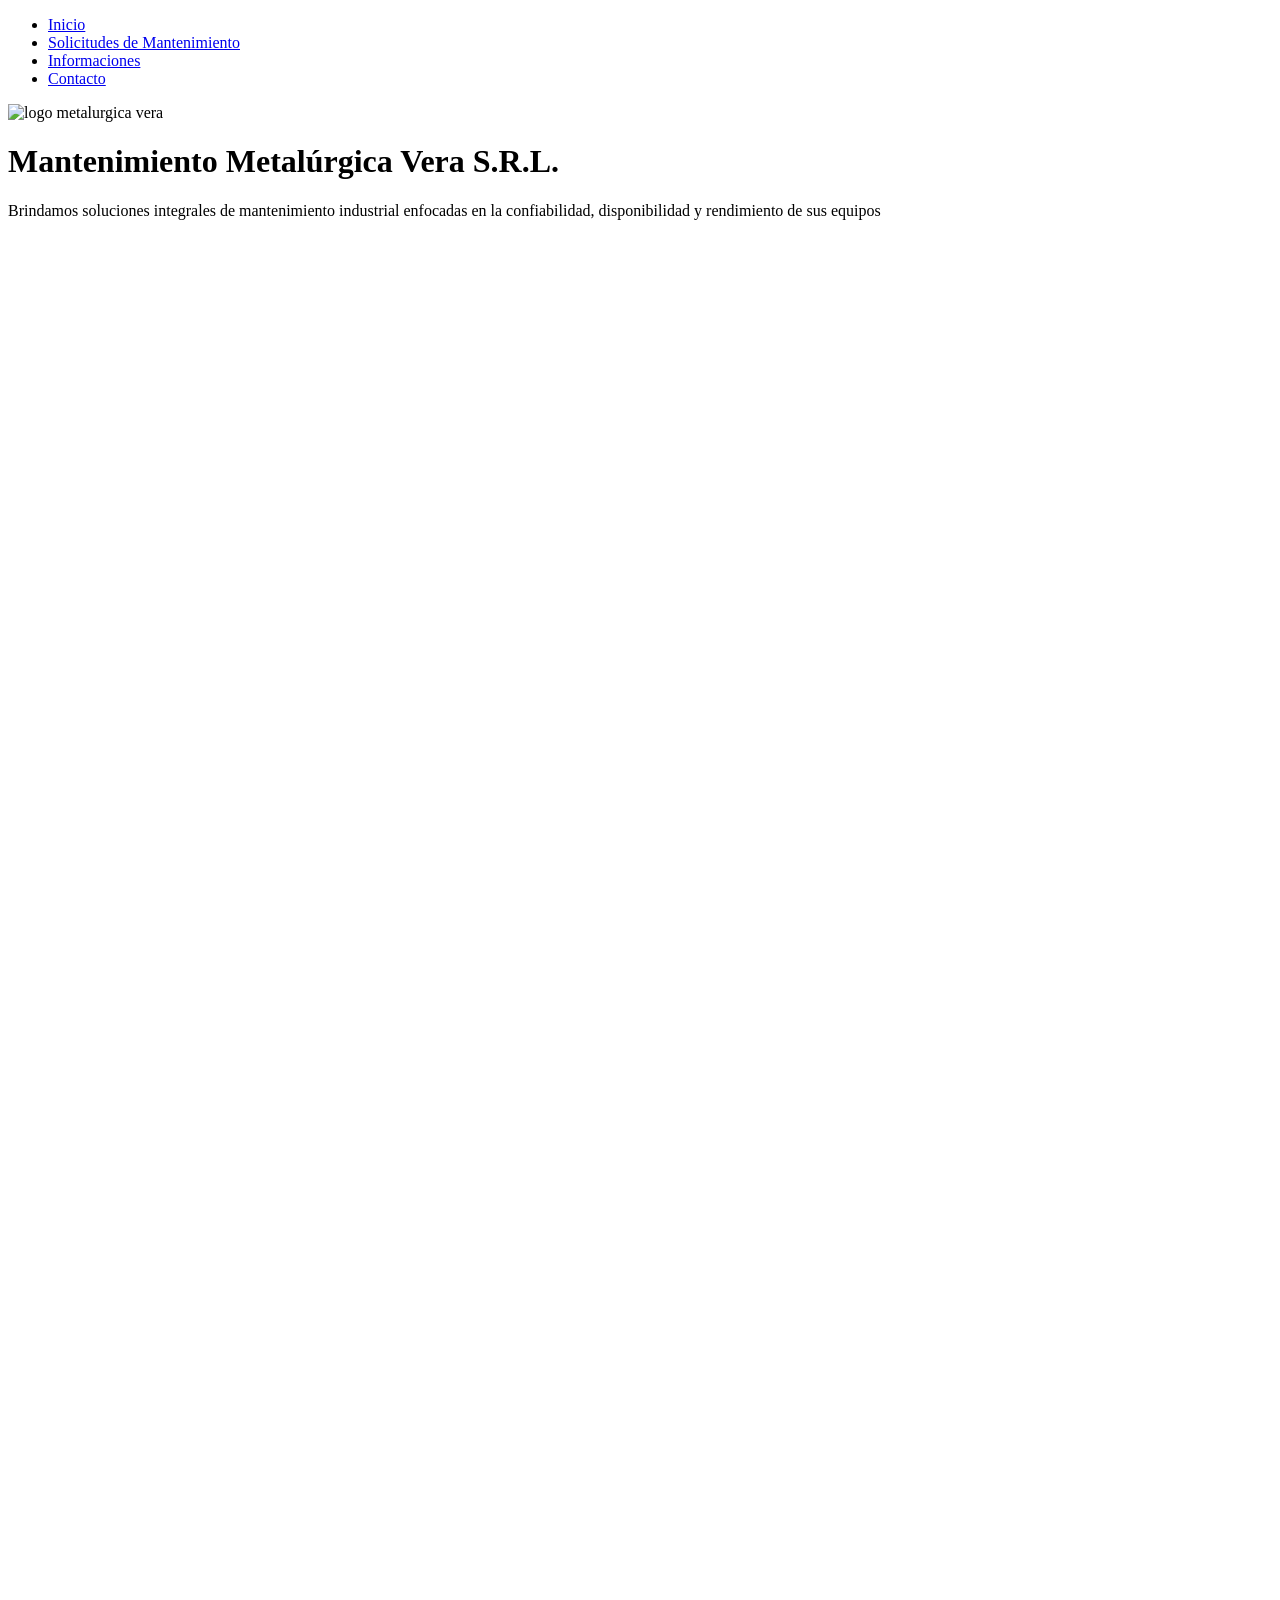
==== pages/Asignanar-tecnico.html @ 6f3dbe13 "Subida inicial" ====
<!DOCTYPE html>
<html lang="es">
    <head>
        <meta charset="utf-8">
        <meta name="viewport" content="width=device-width, initial-scale=1.0">
        <title>Mantenimiento Metalúrgica Vera SRL</title>
        <link rel="stylesheet" href="estilos.css">
    </head>
    <body>
        <header >
            <nav class="nav-bar">
                 <ul class="list-bar">
                    <li><a href="./index.html">Inicio</a></li>
                    <li><a href="./index.html#Solicitudes">Solicitudes de Mantenimiento</a></li>
                    <li><a href="./index.html#Informaciones">Informaciones</a></li>
                    <li><a href="#contacto">Contacto</a></li>
                 </ul>
            </nav>
            <div class="banner">
            <div class="logo"><img height="150" width="150" src="Logo.png" alt="logo metalurgica vera"></div>
            <div class="hero">
                <h1>Mantenimiento Metalúrgica Vera S.R.L.</h1>
                <p>Brindamos soluciones integrales de mantenimiento industrial enfocadas en la confiabilidad, disponibilidad y rendimiento de sus equipos</p>
            </div>
            </div>  
        </header>
        <body>
            <main>
                <iframe src="https://forms.office.com/Pages/ResponsePage.aspx?id=NZva7YvtyUWWTKbrPuRyG1OEneEhG35AiBW0QyXPVf9UNUlWRFpEVExGWkkxWTVPWEhKRU5NWTJGOC4u"
                 frameborder="0"
                 width="100%" height="2500">Formulario de Solicitud</iframe>
            </main>
        </body>
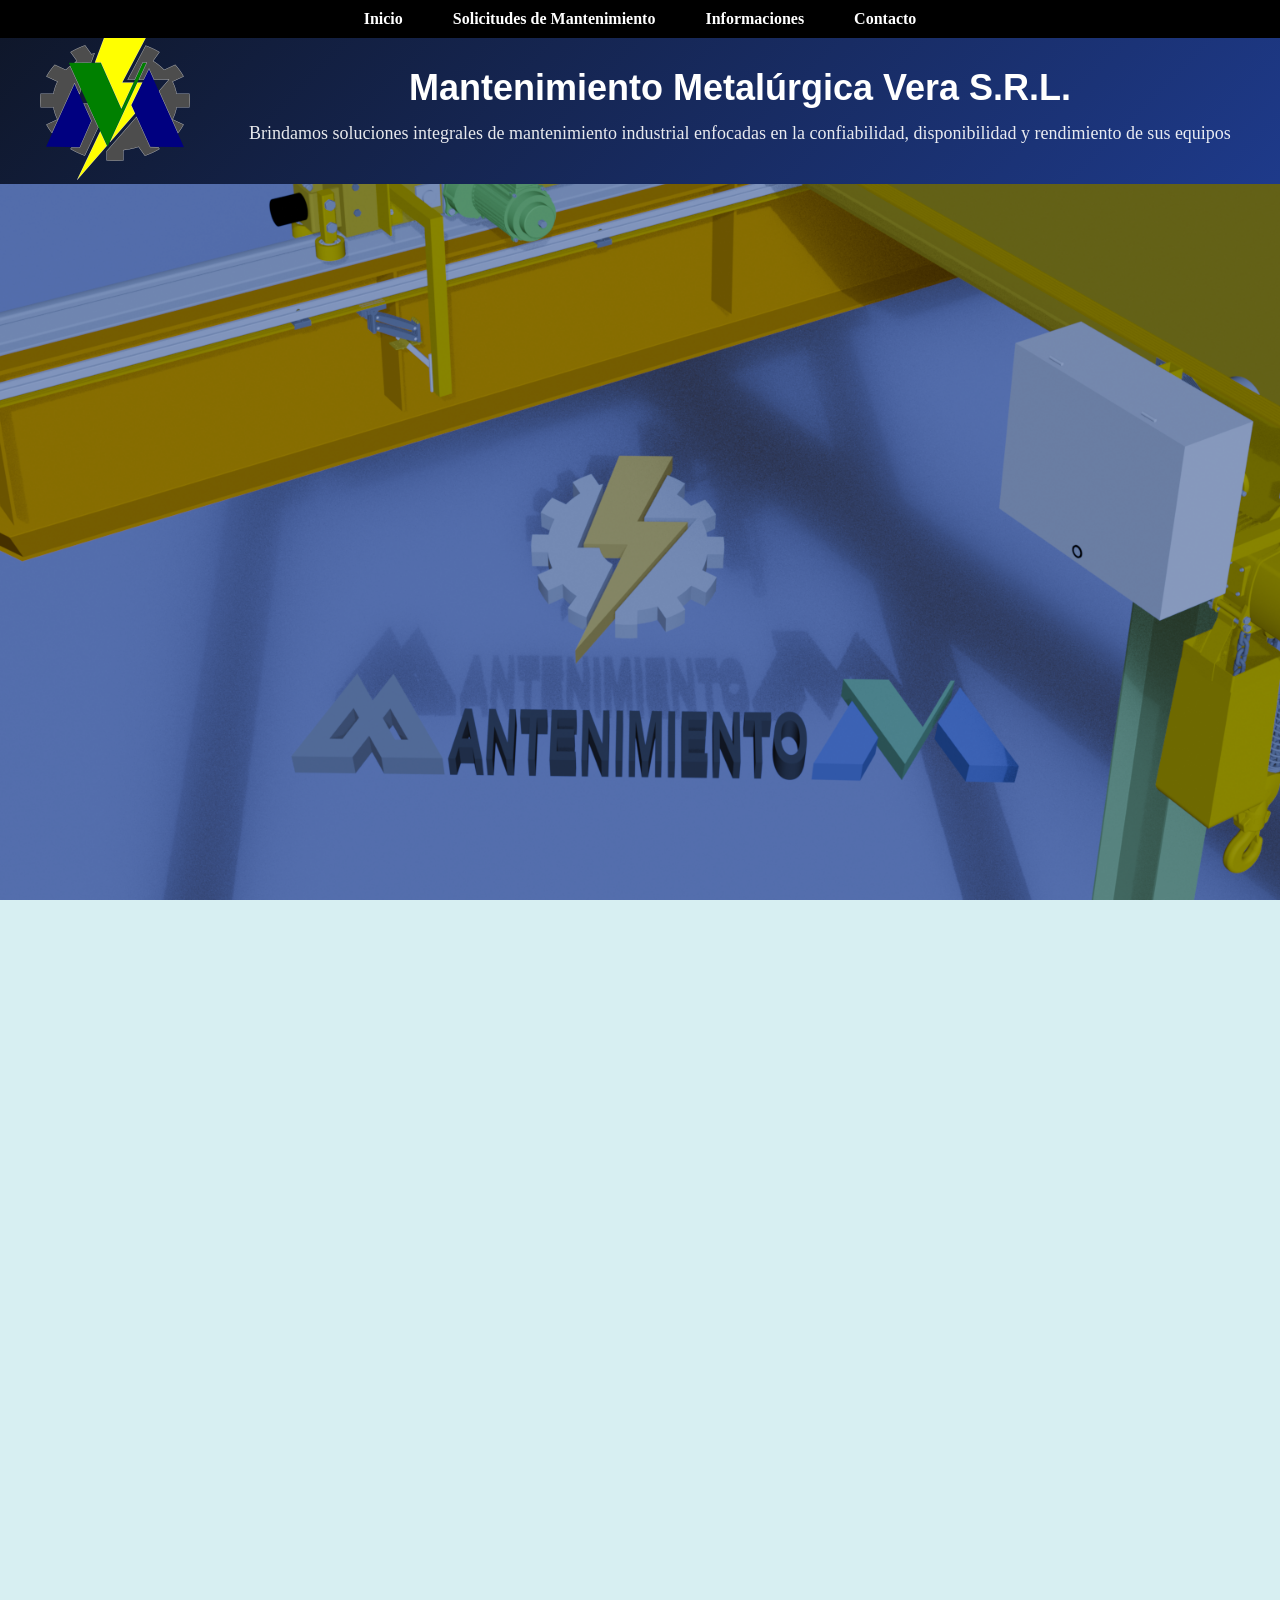
==== commit 01f71d3f: "Actualización de contenido en pages" ====
--- a/pages/Asignanar-tecnico.html
+++ b/pages/Asignanar-tecnico.html
@@ -4,7 +4,7 @@
         <meta charset="utf-8">
         <meta name="viewport" content="width=device-width, initial-scale=1.0">
         <title>Mantenimiento Metalúrgica Vera SRL</title>
-        <link rel="stylesheet" href="estilos.css">
+        <link rel="stylesheet" href="../css/estilos.css">
     </head>
     <body>
         <header >
@@ -17,7 +17,7 @@
                  </ul>
             </nav>
             <div class="banner">
-            <div class="logo"><img height="150" width="150" src="Logo.png" alt="logo metalurgica vera"></div>
+            <div class="logo"><img height="150" width="150" src="../img/Logo.png" alt="logo metalurgica vera"></div>
             <div class="hero">
                 <h1>Mantenimiento Metalúrgica Vera S.R.L.</h1>
                 <p>Brindamos soluciones integrales de mantenimiento industrial enfocadas en la confiabilidad, disponibilidad y rendimiento de sus equipos</p>
--- a/css/estilos.css
+++ b/css/estilos.css
@@ -0,0 +1,405 @@
+html, body {
+    min-height: 100%;
+}
+
+body {
+    background-image: url('../img/fondo.png'); 
+    background-size: cover;   
+    background-position: center top;
+    background-repeat: no-repeat;
+    background-attachment: fixed;
+    margin: 0;
+    padding: 0;
+    padding-top: 30px;
+    background-color: rgba(176,224,230,0.5);
+}
+/* Estilos para el banner */
+.banner {
+    height: auto;
+    display: flex;
+    align-items: center;              
+    background: linear-gradient(135deg, #0f172a, #1e3a8a);
+    padding: 0 20px;                  
+    box-sizing: border-box;
+    margin:0;
+}
+.logo {
+    flex: 0 0 auto;                   
+    margin-right: 30px;
+    margin-left: 20px;
+}
+.logo img {
+    height: 150px;
+    width: 150px;
+}
+.hero {
+    flex: 1;                         
+    color: white;
+    text-align: center;
+    padding: 0;                      
+}
+.hero h1 {
+    font-size: 36px;                  
+    margin: 0 0 10px 0;
+    font-family: sans-serif;
+}
+.hero p {
+    font-size: 18px;
+    max-width: 1000px;
+    margin: 0 auto;
+    line-height: 1.6;
+    opacity: 0.9;
+}
+header {
+    top: 0;
+    left: 0;
+    width: 100%;
+    z-index: 1000;
+    background-color: white;
+}
+/* Estilos para la barra de navegación */
+.nav-bar {
+    display: flex;
+    position: fixed;
+    justify-content: center;
+    top: 0;
+    left: 0;
+    width: 100%;     
+    background-color: black;
+    z-index: 1000;
+}
+.list-bar {
+    display: inline-flex;
+    gap: 30px;
+    list-style: none;
+    margin: 0;
+    padding: 10px;
+}
+.list-bar a {
+    text-decoration: none;
+    color: white;
+    font-weight: bold;
+    padding: 5px 10px;
+    transition: background-color 0.3s ease;
+}
+/* Estilos para la sección de inicio */
+.inicio {
+    margin: 0;
+    padding: 0;
+    width: 100%;
+    height: 100%;
+    /*background-color: red;*/
+}
+.principal {
+    display: grid;
+    grid-template-columns: repeat(auto-fit, minmax(250px, 1fr));
+    gap: 5px;
+    margin:0 200px;
+    width: 80%;
+    justify-content: center;
+}
+.inicio h2 {
+    display: flex;
+    margin-top: 0;
+    padding-top: 30px;
+    margin-left: 20px;
+    font-size: 32px;
+    font-family: sans-serif;
+    justify-content: left;
+}
+.card {
+    width: 200px;
+    height: 150px;
+    padding: 20px;
+    margin: 0;
+    border: 2px solid #070707;
+    border-radius: 10px;
+    background-color: skyblue;
+    box-shadow: 0 2px 8px rgba(0,0,0,0.1);
+    margin-bottom: 60px;
+}
+.card figcaption {
+    font-size: 16px;
+    color: black;
+    font-weight: bold;
+}
+/* Estilos para el separador */
+hr {
+    margin: 0;
+    border: none;              
+    height: 9px;               
+    background-color: #1b4bcf   
+}
+/* Estilos para la sección de solicitudes */
+#Solicitudes {
+  margin: 0;
+  width: 100%;
+  height: 100%;
+  padding-bottom: 40px;
+  box-sizing: border-box;
+  /*background-color: hsl(195, 53%, 79%, 0.5);*/ /* Color de fondo con transparencia */
+}
+#solicitudes-title {
+  margin: 0;
+  padding-top: 50px;
+  font-size: 32px;
+  margin-left: 20px;
+  text-align: left;
+  font-family: sans-serif;
+  box-sizing: border-box;
+}
+.form-container {
+  display: flex;
+  flex-wrap: wrap;           
+  gap: 20px;                  
+  align-items: flex-start;
+  justify-content: flex-start;
+  padding: 20px 0;
+  box-sizing: border-box;
+}
+.item-formularios {
+    margin: 0 20px;
+    padding: 0 10px;
+    font-family: Arial, Helvetica, sans-serif;
+    width: auto;
+    height: auto;
+    border: 2px solid transparent;
+    flex: 1 1 100px;            
+    min-width: 200px;           
+    max-width: 400px;
+    padding: 16px;
+    box-shadow: 0 1px 4px rgba(0,0,0,0.08);
+    box-sizing: border-box;
+}  
+.item-formularios:hover {
+    border: 2px solid rgb(28, 28, 233);
+}
+.item-formularios p {
+    font-size: 25px;
+    text-align: center;
+    
+}
+.item-formularios a {
+color: black;
+text-decoration: none;
+}
+span {
+    font-size: 50px;
+    display:  block;
+}
+
+/* Estilos para la sección de informaciones */
+#Informaciones {
+    width: 100%;
+    height: auto;
+    margin: 0;
+    padding: 0;
+    /*background-color: hsla(310, 81%, 48%, 0.3);*/ /* Color de fondo con transparencia */
+}
+#Informaciones h2 {
+    font-size: 32px;
+    font-family: sans-serif;
+    text-align: left;
+    margin-left: 40px;
+    margin-top: 0;
+    padding-top: 50px;
+    margin-bottom: 0;
+}
+.Informaciones p{
+    font-size: 18px;
+    font-family: arial;
+    text-align: left;
+    margin-left: 40px;
+    margin-top: 0;
+    padding-top: 0;
+
+}
+.informaciones-container {
+  display: flex;
+  flex-wrap: wrap;           
+  gap: 20px;                  
+  align-items: flex-start;
+  justify-content: center;
+  padding: 20px 0;
+  box-sizing: border-box;
+  margin-left: 40px;
+
+}
+.Informaciones li {
+    font-size: 25px;
+    font-family: Arial;
+}
+.Informaciones .Datos {
+    margin: 20px auto 50px 50px;
+    flex: 1 1 auto;
+}
+.datos-container {
+    display: block;
+    align-items: center;
+    padding-left: 50px;
+    margin-top: -80px;
+}
+.datos-container h3 {
+    font-size: 22px;
+    font-family: sans-serif;
+    margin-bottom: 0;
+    text-align: center;
+    margin-left: 50px;
+}
+.option-list {
+  list-style-type: lower-alpha;
+  padding: 0;
+}
+.option-list li {
+  margin: 30px 50px;
+  font-size: 18px;
+  border: 2px solid transparent;
+
+}
+.option-list li:hover {
+  background-color: lightgray;
+}
+.option-list i {
+  margin-right: 8px;
+  color: darkblue;
+  text-shadow: 1px 1px 3px rgba(0,0,0,0.6); 
+  font-size: 35px;
+}
+.option-list a {
+    text-decoration: none;
+    color: #FFFFFF;
+    text-shadow: 2px 2px 4px rgba(0,0,0,0.7);   
+}
+/* Estilos para la sección de formularios y timeline */
+.form-adds {
+    width: 100%;
+    height: auto;
+    margin: 0;
+    padding: 0;
+    /*background-color: black;*/ /* Color de fondo */
+}
+.formularios-timeline {
+    padding: 0;
+    margin: 0;
+    /*background-color: blue;*/ /* Color de fondo */
+}
+.formularios-timeline h2 {
+    font-family: sans-serif;
+    font-size: 32px;
+    font-weight: bold;
+    margin: 0 0 0 40px;
+    padding: 20px;
+
+}
+.timeline {
+    margin: 0 0 0 50px;
+    list-style: none;
+    padding: 20px;
+    position: relative;
+}
+.timeline::before {
+  content: '';
+  position: absolute;
+  left: 37px;
+  top: 0;
+  bottom: 0;
+  width: 4px;
+  background: #e74c3c;
+}
+.timeline li {
+  position: relative;
+  margin: 20px 0;
+  padding-left: 60px;
+}
+.timeline li::before {
+  content: '⬤';
+  position: absolute;
+  left: 10px;
+  top: 15px;
+  font-size: 20px;
+  color: #e74c3c;
+}
+.timeline .content {
+  background: #fff;
+  padding: 15px;
+  border-radius: 8px;
+  box-shadow: 0 4px 8px rgba(0,0,0,0.1);
+  margin: 0;
+}
+.timeline h3 {
+  margin: 0 0 5px;
+  font-size: 16px;
+}
+.timeline p {
+  margin: 0;
+  font-size: 13px;
+  color: #666;
+}
+/* Estilos para la sección de servicios */
+.servicios {
+    padding: auto;
+    margin: 0;
+    padding: 20px;
+    /*background-color: purple;*/ /* Color de fondo */
+}
+.servicios h2 {
+    text-align: left;
+    margin-left: 40px;
+    font-size: 32px;
+    font-family: sans-serif;
+}
+.video-servicios {
+  display: flex;
+  flex-wrap: nowrap; 
+  align-items: center;     
+  padding: 20px 0;
+  box-sizing: border-box;
+}
+.video-container {
+    margin-left: 40px;
+    max-width: 45%;
+    margin-top: 0;
+}
+.video-container video {
+  width: 100%;
+  height: auto;
+  min-width: 600px;
+  min-height: 200px;
+
+  display: block;
+  border-radius: 6px;
+}
+.video-description h3 {
+    margin-top: 50px;
+    margin-bottom: 0;
+    margin-left: 50px;
+    font-size: 26px;
+    font-family: sans-serif;
+    height: auto;
+    width: 50%;
+}
+.video-description p {
+    width: 50%;
+    margin-top: 0px;
+    font-size: 21px;
+    line-height: 1.5;
+    color: black;
+    margin-left: 50px;
+}
+/* Estilos para el botón de WhatsApp */
+.whatsapp-float {
+  position: fixed;
+  bottom: 40px;   
+  right: 40px;    
+  z-index: 1000;
+}
+.whatsapp-float img {
+  width: 60px;  
+  height: 60px;
+  border-radius: 50%;
+  box-shadow: 0 2px 6px rgba(0,0,0,0.3);
+  transition: transform 0.2s ease;
+}
+.whatsapp-float img:hover {
+  transform: scale(1.1);
+}
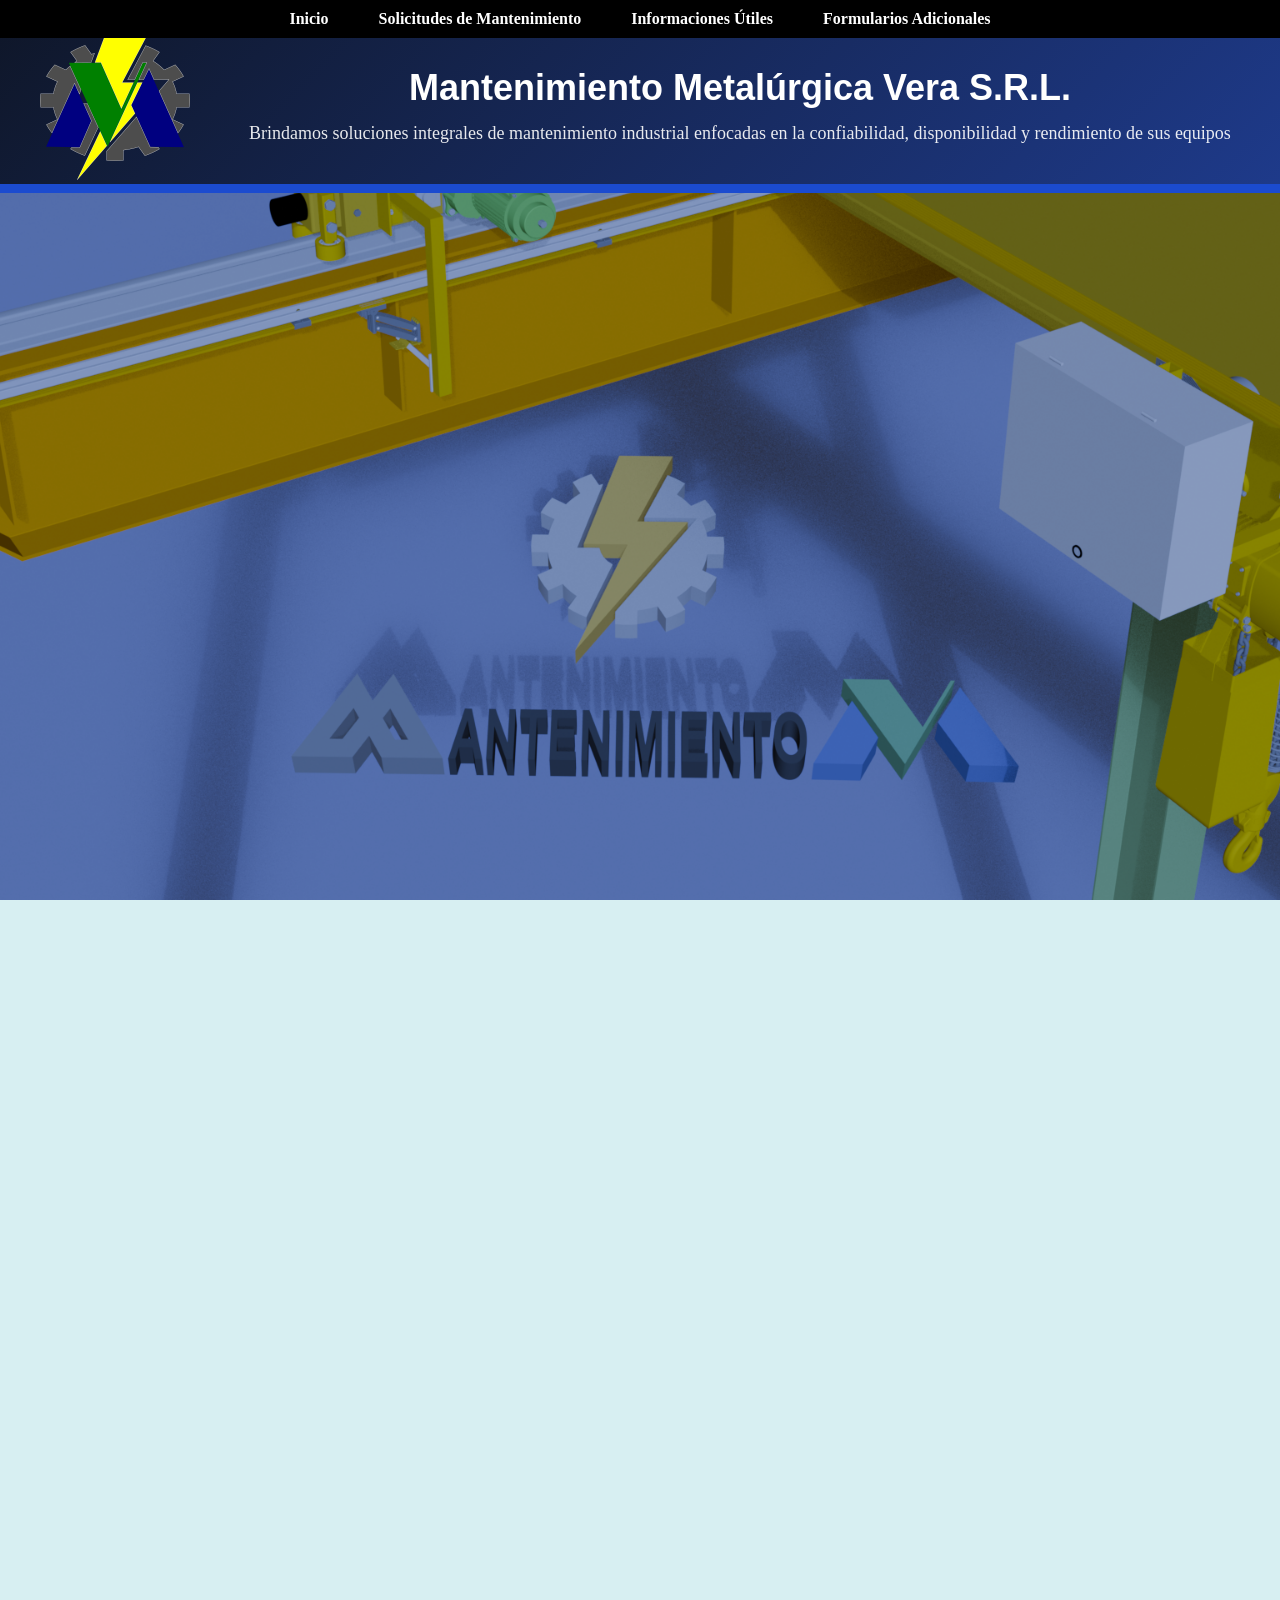
==== commit a796b83d: "cambios den formato y agregado de formularios adicionales" ====
--- a/pages/Asignanar-tecnico.html
+++ b/pages/Asignanar-tecnico.html
@@ -10,10 +10,10 @@
         <header >
             <nav class="nav-bar">
                  <ul class="list-bar">
-                    <li><a href="./index.html">Inicio</a></li>
-                    <li><a href="./index.html#Solicitudes">Solicitudes de Mantenimiento</a></li>
-                    <li><a href="./index.html#Informaciones">Informaciones</a></li>
-                    <li><a href="#contacto">Contacto</a></li>
+                    <li><a href="../index.html">Inicio</a></li>
+                    <li><a href="../index.html#Solicitudes">Solicitudes de Mantenimiento</a></li>
+                    <li><a href="../index.html#Informaciones">Informaciones Útiles</a></li>
+                    <li><a href="..//index.html#form-adds">Formularios Adicionales</a></li>
                  </ul>
             </nav>
             <div class="banner">
@@ -24,7 +24,9 @@
             </div>
             </div>  
         </header>
-        <body>
+
+        <hr>
+
             <main>
                 <iframe src="https://forms.office.com/Pages/ResponsePage.aspx?id=NZva7YvtyUWWTKbrPuRyG1OEneEhG35AiBW0QyXPVf9UNUlWRFpEVExGWkkxWTVPWEhKRU5NWTJGOC4u"
                  frameborder="0"
--- a/css/estilos.css
+++ b/css/estilos.css
@@ -289,6 +289,7 @@
     font-weight: bold;
     margin: 0 0 0 40px;
     padding: 20px;
+    padding-top: 50px;
 
 }
 .timeline {
@@ -311,6 +312,9 @@
   margin: 20px 0;
   padding-left: 60px;
 }
+.timeline li a{
+    text-decoration: none;
+}
 .timeline li::before {
   content: '⬤';
   position: absolute;
@@ -320,35 +324,39 @@
   color: #e74c3c;
 }
 .timeline .content {
-  background: #fff;
+  background: lightgreen;
   padding: 15px;
   border-radius: 8px;
   box-shadow: 0 4px 8px rgba(0,0,0,0.1);
   margin: 0;
 }
+.timeline .content:hover {
+    background-color: darkgreen;
+}
 .timeline h3 {
   margin: 0 0 5px;
   font-size: 16px;
+  color: #0f172a;
 }
 .timeline p {
   margin: 0;
   font-size: 13px;
-  color: #666;
-}
-/* Estilos para la sección de servicios */
-.servicios {
+  color: #0f172a;
+}
+/* Estilos para la sección de otros */
+.otros {
     padding: auto;
     margin: 0;
     padding: 20px;
     /*background-color: purple;*/ /* Color de fondo */
 }
-.servicios h2 {
+.otros h2 {
     text-align: left;
     margin-left: 40px;
     font-size: 32px;
     font-family: sans-serif;
 }
-.video-servicios {
+.video-otros {
   display: flex;
   flex-wrap: nowrap; 
   align-items: center;     
@@ -357,17 +365,20 @@
 }
 .video-container {
     margin-left: 40px;
-    max-width: 45%;
+    max-width: 100%;
     margin-top: 0;
 }
-.video-container video {
-  width: 100%;
-  height: auto;
-  min-width: 600px;
-  min-height: 200px;
-
+.video-container iframe {
+  width: 640px;
+  height: 480px;
   display: block;
   border-radius: 6px;
+}
+.video-description{
+    margin: 40px;
+    padding: 0;
+    background-color: hsl(160, 100%, 75%, 0.4);
+
 }
 .video-description h3 {
     margin-top: 50px;
